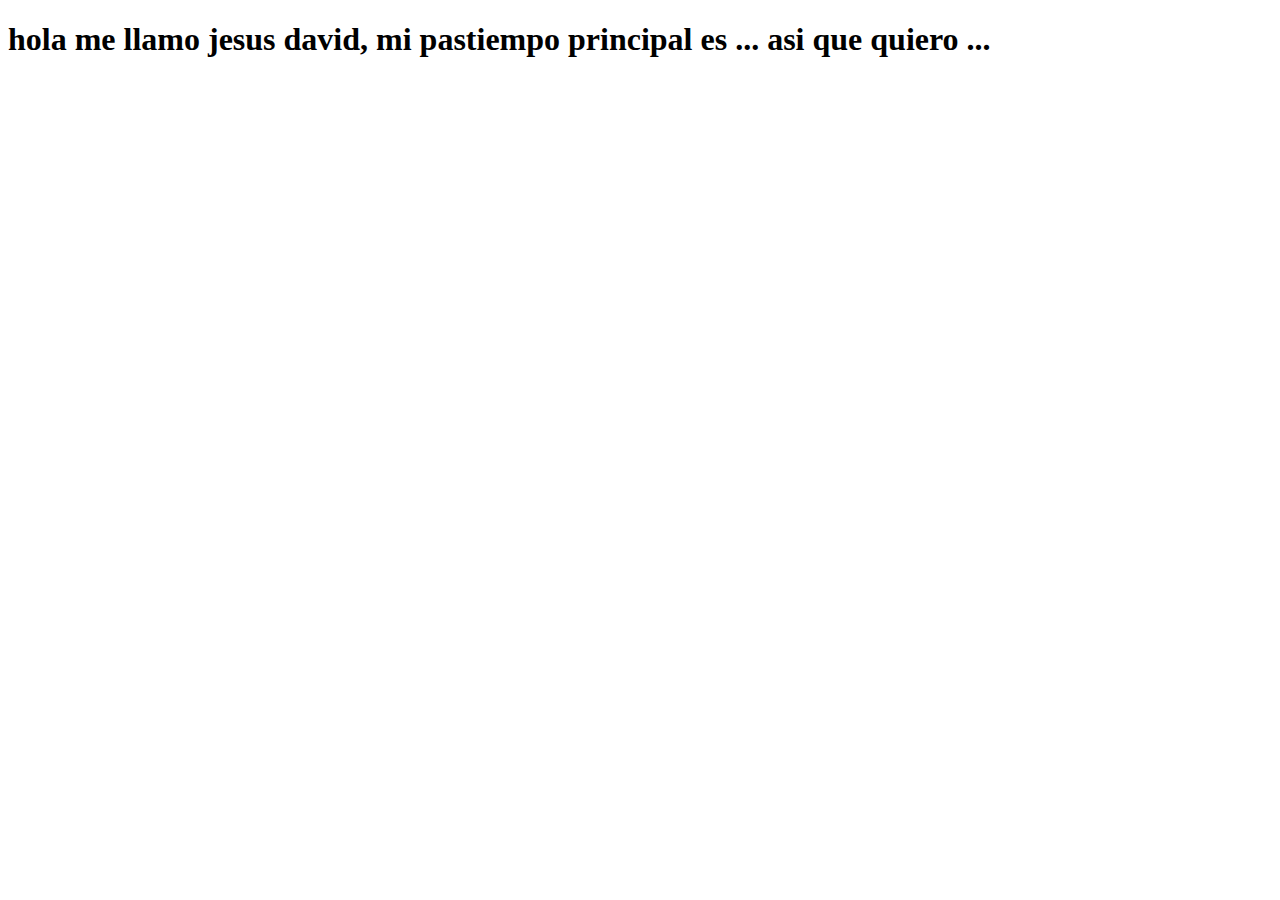
==== perfil.html @ c35a648f "Explicacion del code" ====
<!DOCTYPE html>
<html lang="es">
<head>
    <meta charset="UTF-8">
    <meta http-equiv="X-UA-Compatible" content="IE=edge">
    <meta name="viewport" content="width=device-width, initial-scale=1.0">
    <title>Biografia</title>
</head>
<body>
    <h1>hola me llamo jesus david, mi pastiempo principal es ... asi que quiero ...</h1>
</body>
</html>
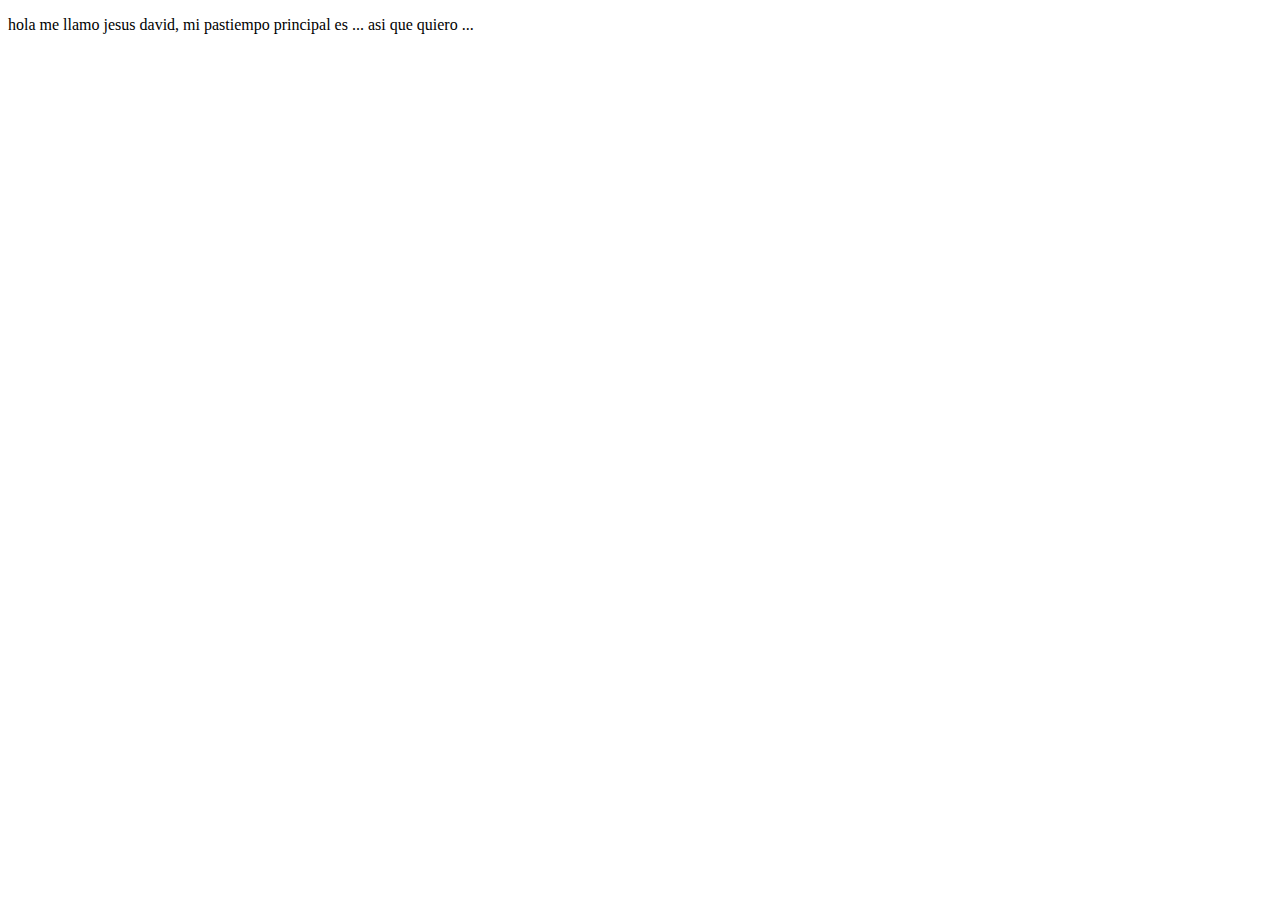
==== commit 71b34d3a: "subimos un archivo binario para probar el por que no se debe y se añadio el estilo al titulo y a fon" ====
--- a/perfil.html
+++ b/perfil.html
@@ -7,6 +7,7 @@
     <title>Biografia</title>
 </head>
 <body>
-    <h1>hola me llamo jesus david, mi pastiempo principal es ... asi que quiero ...</h1>
+    <p>hola me llamo jesus david, mi pastiempo principal es ... asi que quiero ...</p>
+    <div></div>
 </body>
 </html>